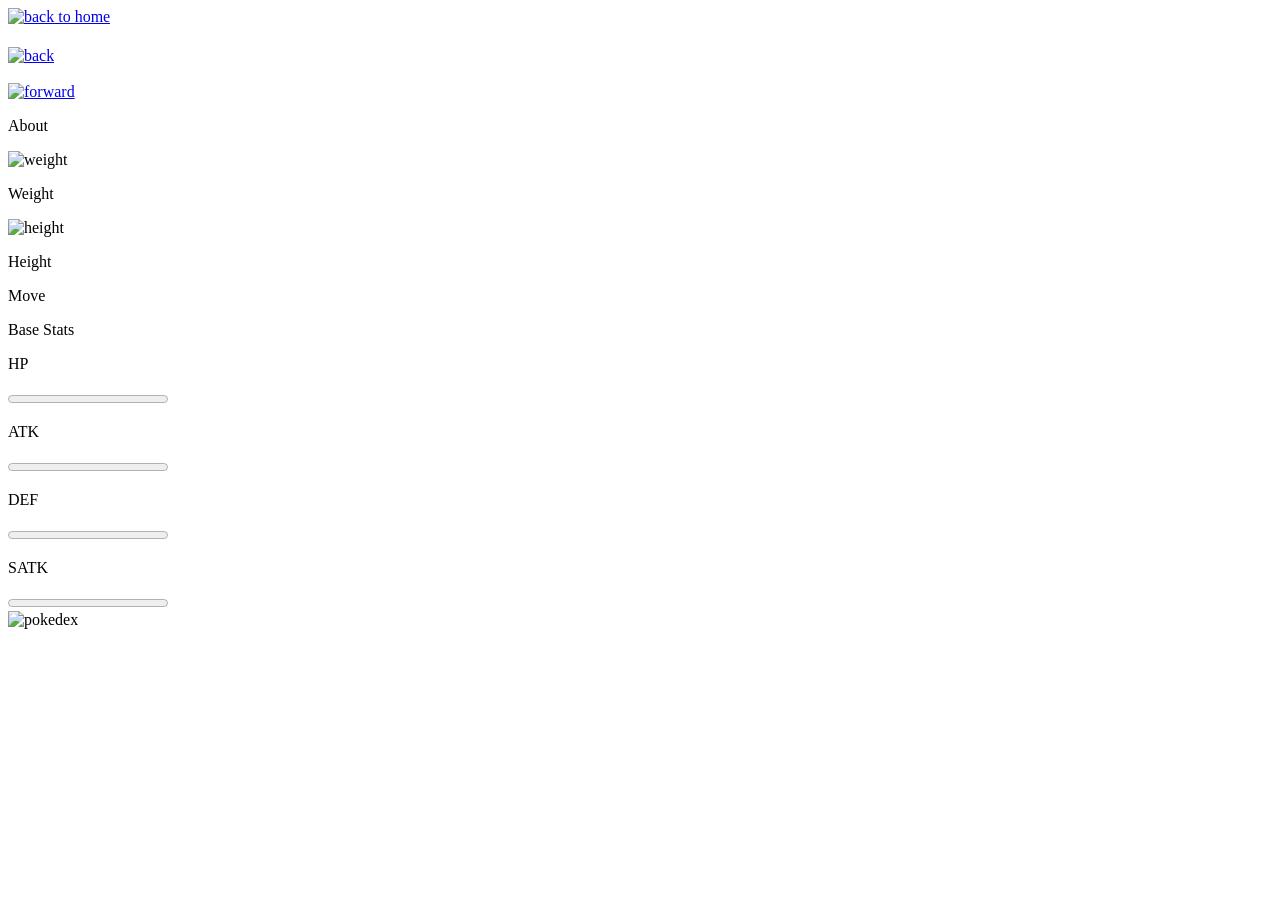
==== detail.html @ df5135e1 "1st commit" ====
<!DOCTYPE html>
<html lang="en">
  <head>
    <meta charset="UTF-8" />
    <meta name="viewport" content="width=device-width, initial-scale=1.0" />
    <title>Pokemon Detail</title>
    <link rel="stylesheet" href="style.css" />
    <script src="./pokemon-detail.js" defer></script>
  </head>
  <body>
    <main class="detail-main main">
      <header class="header">
        <div class="header-wrapper">
          <div class="header-wrap">
            <a href="./index.html" class="back-btn-wrap">
              <img
                src="./assets/back-to-home.svg"
                alt="back to home"
                class="back-btn"
                id="back-btn"
              />
            </a>
            <div class="name-wrap">
              <h1 class="name"></h1>
            </div>
          </div>
          <div class="pokemon-id-wrap">
            <p class="body2-fonts"></p>
          </div>
        </div>
      </header>
      <div class="featured-img">
        <a href="#" class="arrow left-arrow" id="leftArrow">
          <img src="./assets/chevron_left.svg" alt="back" />
        </a>
        <div class="detail-img-wrapper">
          <img src="" alt="" />
        </div>
        <a href="#" class="arrow right-arrow" id="rightArrow">
          <img src="./assets/chevron_right.svg" alt="forward" />
        </a>
      </div>
      <div class="detail-card-detail-wrapper">
        <div class="power-wrapper">
          <p class="body3-fonts type grass"></p>
          <p class="body3-fonts type poison"></p>
        </div>
        <p class="body2-fonts about-text">About</p>
        <div class="pokemon-detail-wrapper">
          <div class="pokemon-detail-wrap">
            <div class="pokemon-detail">
              <img src="./assets/weight.svg" alt="weight" />
              <p class="body3-fonts weight"></p>
            </div>
            <p class="caption-fonts">Weight</p>
          </div>
          <div class="pokemon-detail-wrap">
            <div class="pokemon-detail">
              <img src="./assets/height.svg" alt="height" class="straighten" />
              <p class="body3-fonts height"></p>
            </div>
            <p class="caption-fonts">Height</p>
          </div>
          <div class="pokemon-detail-wrap">
            <div class="pokemon-detail move"></div>
            <p class="caption-fonts">Move</p>
          </div>
        </div>
        <p class="body3-fonts pokemon-description"></p>
        <p class="body2-fonts about-text">Base Stats</p>
        <div class="stats-wrapper">
          <div class="stats-wrap" data-stat="hp">
            <p class="body3-fonts stats">HP</p>
            <p class="body3-fonts"></p>
            <progress value="" max="100" class="progress-bar"></progress>
          </div>
          <div class="stats-wrap" data-stat="ATK">
            <p class="body3-fonts stats">ATK</p>
            <p class="body3-fonts"></p>
            <progress value="" max="100" class="progress-bar"></progress>
          </div>
          <div class="stats-wrap" data-stat="DEF">
            <p class="body3-fonts stats">DEF</p>
            <p class="body3-fonts"></p>
            <progress value="" max="100" class="progress-bar"></progress>
          </div>
          <div class="stats-wrap" data-stat="SATK">
            <p class="body3-fonts stats">SATK</p>
            <p class="body3-fonts"></p>
            <progress value="" max="100" class="progress-bar"></progress>
          </div>
        </div>
      </div>
      <img src="./assets/pokedex.svg" alt="pokedex" 
      class="detail-bg" />
    </main>
  </body>
</html>
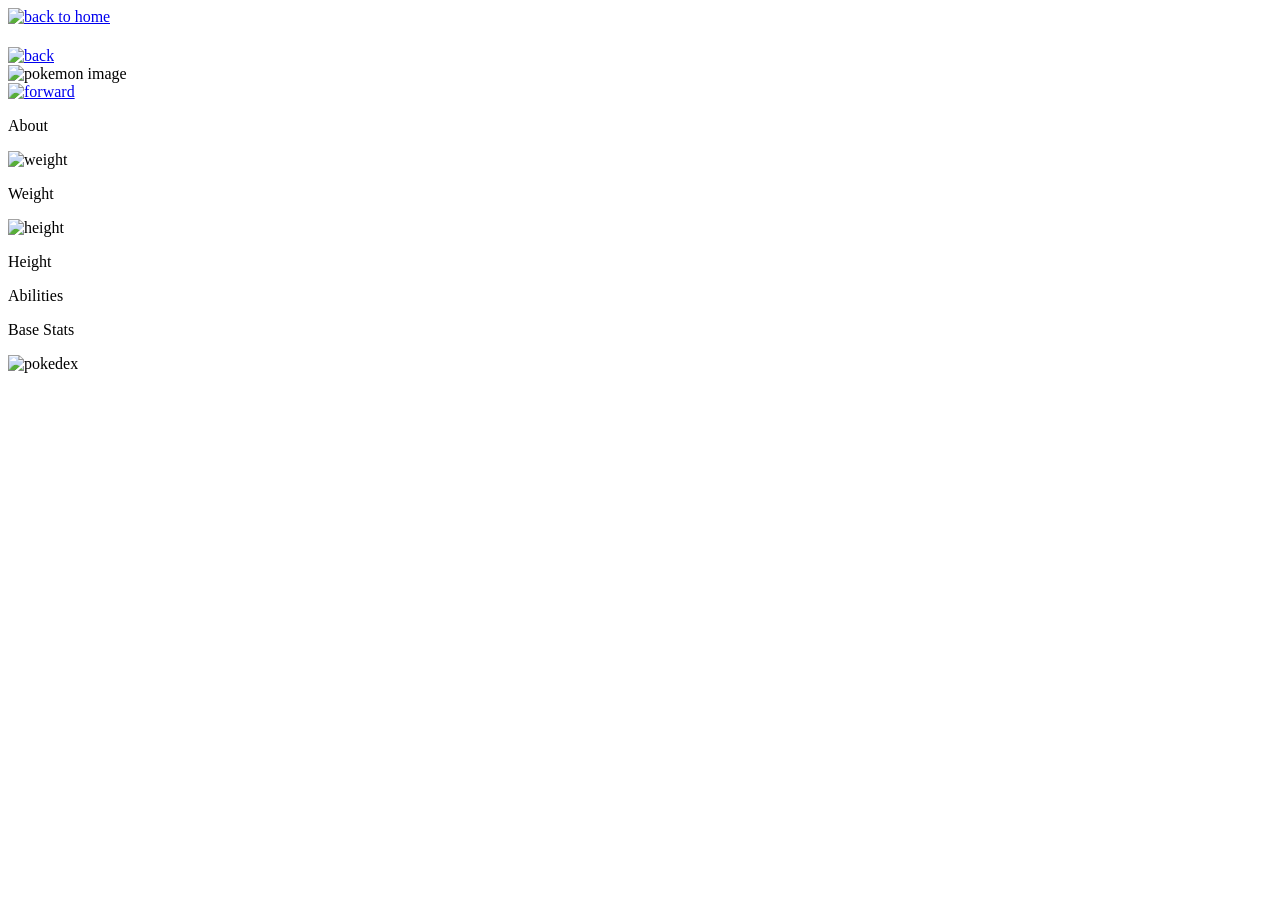
==== commit 5111d2be: "html and index changes" ====
--- a/detail.html
+++ b/detail.html
@@ -1,98 +1,152 @@
 <!DOCTYPE html>
 <html lang="en">
-  <head>
+<head>
     <meta charset="UTF-8" />
     <meta name="viewport" content="width=device-width, initial-scale=1.0" />
     <title>Pokemon Detail</title>
+
     <link rel="stylesheet" href="style.css" />
+
     <script src="./pokemon-detail.js" defer></script>
-  </head>
-  <body>
+</head>
+
+<body>
     <main class="detail-main main">
-      <header class="header">
-        <div class="header-wrapper">
-          <div class="header-wrap">
-            <a href="./index.html" class="back-btn-wrap">
-              <img
-                src="./assets/back-to-home.svg"
-                alt="back to home"
-                class="back-btn"
-                id="back-btn"
-              />
+
+        <!-- HEADER -->
+        <header class="header">
+            <div class="header-wrapper">
+
+                <div class="header-wrap">
+                    <a href="./index.html" class="back-btn-wrap">
+                        <img
+                            src="./assets/back-to-home.svg"
+                            alt="back to home"
+                            class="back-btn"
+                            id="back-btn"
+                        />
+                    </a>
+
+                    <div class="name-wrap">
+                        <h1 class="name"></h1>
+                    </div>
+                </div>
+
+                <div class="pokemon-id-wrap">
+                    <p class="body2-fonts"></p>
+                </div>
+
+            </div>
+        </header>
+
+        <!-- FEATURED IMAGE -->
+        <div class="featured-img">
+
+            <a href="#" class="arrow left-arrow" id="leftArrow">
+                <img
+                    src="./assets/chevron_left.svg"
+                    alt="back"
+                />
             </a>
-            <div class="name-wrap">
-              <h1 class="name"></h1>
+
+            <div class="detail-img-wrapper">
+                <img src="" alt="pokemon image" />
             </div>
-          </div>
-          <div class="pokemon-id-wrap">
-            <p class="body2-fonts"></p>
-          </div>
+
+            <a href="#" class="arrow right-arrow" id="rightArrow">
+                <img
+                    src="./assets/chevron_right.svg"
+                    alt="forward"
+                />
+            </a>
+
         </div>
-      </header>
-      <div class="featured-img">
-        <a href="#" class="arrow left-arrow" id="leftArrow">
-          <img src="./assets/chevron_left.svg" alt="back" />
-        </a>
-        <div class="detail-img-wrapper">
-          <img src="" alt="" />
+
+        <!-- DETAILS CARD -->
+        <div class="detail-card-detail-wrapper">
+
+            <!-- TYPES -->
+            <div class="power-wrapper"></div>
+
+            <!-- ABOUT -->
+            <p class="body2-fonts about-text">
+                About
+            </p>
+
+            <!-- POKEMON DETAILS -->
+            <div class="pokemon-detail-wrapper">
+
+                <!-- WEIGHT -->
+                <div class="pokemon-detail-wrap">
+
+                    <div class="pokemon-detail">
+                        <img
+                            src="./assets/weight.svg"
+                            alt="weight"
+                        />
+
+                        <p class="body3-fonts weight"></p>
+                    </div>
+
+                    <p class="caption-fonts">
+                        Weight
+                    </p>
+
+                </div>
+
+                <!-- HEIGHT -->
+                <div class="pokemon-detail-wrap">
+
+                    <div class="pokemon-detail">
+
+                        <img
+                            src="./assets/height.svg"
+                            alt="height"
+                            class="straighten"
+                        />
+
+                        <p class="body3-fonts height"></p>
+
+                    </div>
+
+                    <p class="caption-fonts">
+                        Height
+                    </p>
+
+                </div>
+
+                <!-- ABILITIES -->
+                <div class="pokemon-detail-wrap">
+
+                    <div class="pokemon-detail move"></div>
+
+                    <p class="caption-fonts">
+                        Abilities
+                    </p>
+
+                </div>
+
+            </div>
+
+            <!-- DESCRIPTION -->
+            <p class="body3-fonts pokemon-description"></p>
+
+            <!-- STATS -->
+            <p class="body2-fonts about-text">
+                Base Stats
+            </p>
+
+            <div class="stats-wrapper"></div>
+
         </div>
-        <a href="#" class="arrow right-arrow" id="rightArrow">
-          <img src="./assets/chevron_right.svg" alt="forward" />
-        </a>
-      </div>
-      <div class="detail-card-detail-wrapper">
-        <div class="power-wrapper">
-          <p class="body3-fonts type grass"></p>
-          <p class="body3-fonts type poison"></p>
-        </div>
-        <p class="body2-fonts about-text">About</p>
-        <div class="pokemon-detail-wrapper">
-          <div class="pokemon-detail-wrap">
-            <div class="pokemon-detail">
-              <img src="./assets/weight.svg" alt="weight" />
-              <p class="body3-fonts weight"></p>
-            </div>
-            <p class="caption-fonts">Weight</p>
-          </div>
-          <div class="pokemon-detail-wrap">
-            <div class="pokemon-detail">
-              <img src="./assets/height.svg" alt="height" class="straighten" />
-              <p class="body3-fonts height"></p>
-            </div>
-            <p class="caption-fonts">Height</p>
-          </div>
-          <div class="pokemon-detail-wrap">
-            <div class="pokemon-detail move"></div>
-            <p class="caption-fonts">Move</p>
-          </div>
-        </div>
-        <p class="body3-fonts pokemon-description"></p>
-        <p class="body2-fonts about-text">Base Stats</p>
-        <div class="stats-wrapper">
-          <div class="stats-wrap" data-stat="hp">
-            <p class="body3-fonts stats">HP</p>
-            <p class="body3-fonts"></p>
-            <progress value="" max="100" class="progress-bar"></progress>
-          </div>
-          <div class="stats-wrap" data-stat="ATK">
-            <p class="body3-fonts stats">ATK</p>
-            <p class="body3-fonts"></p>
-            <progress value="" max="100" class="progress-bar"></progress>
-          </div>
-          <div class="stats-wrap" data-stat="DEF">
-            <p class="body3-fonts stats">DEF</p>
-            <p class="body3-fonts"></p>
-            <progress value="" max="100" class="progress-bar"></progress>
-          </div>
-          <div class="stats-wrap" data-stat="SATK">
-            <p class="body3-fonts stats">SATK</p>
-            <p class="body3-fonts"></p>
-            <progress value="" max="100" class="progress-bar"></progress>
-          </div>
-        </div>
-      </div>
-      <img src="./assets/pokedex.svg" alt="pokedex" 
-      class="detail-bg" />
+
+        <!-- BACKGROUND IMAGE -->
+        <img
+            src="./assets/pokedex.svg"
+            alt="pokedex"
+            class="detail-bg"
+        />
+
     </main>
-  </body>
-</html>
+</body>
+</html>
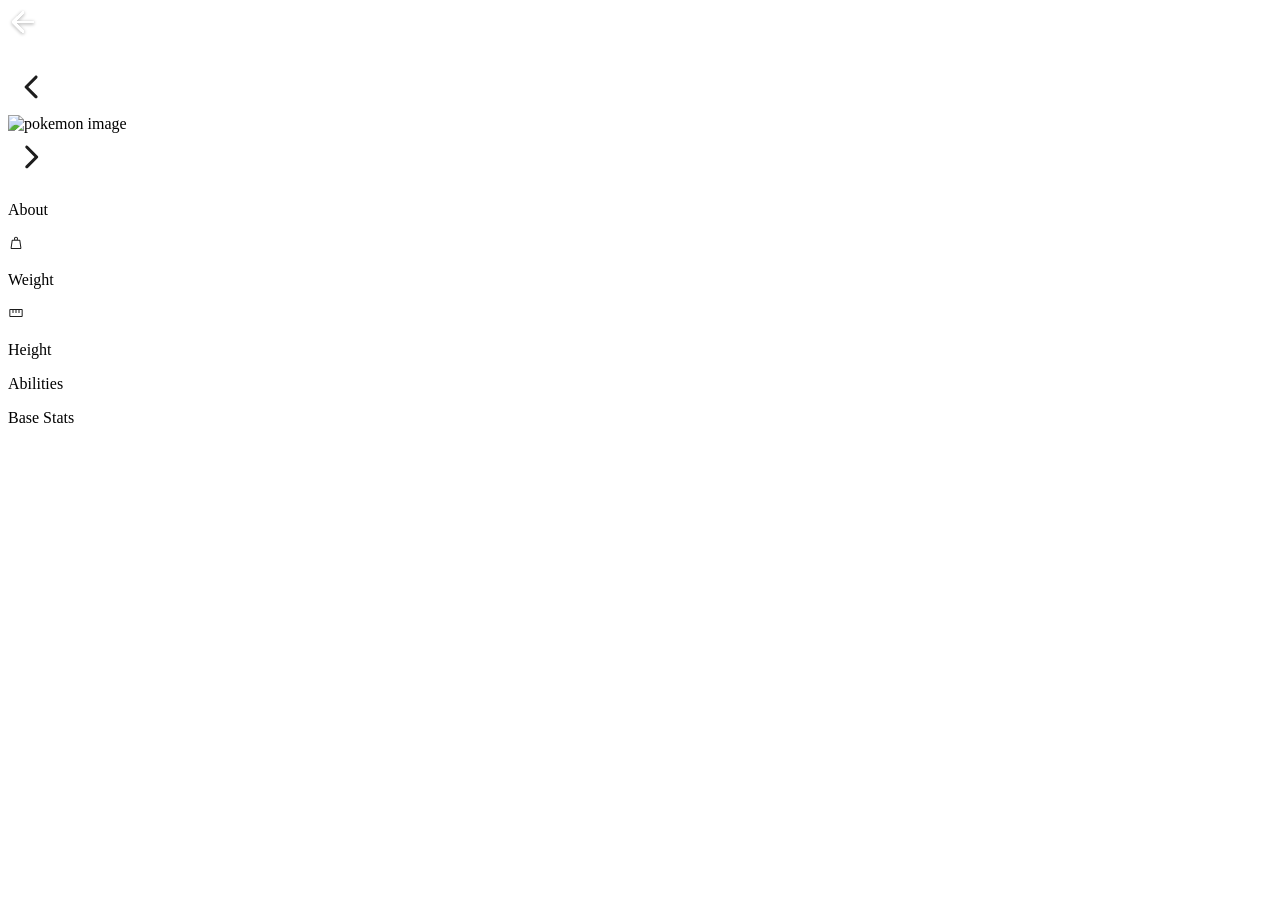
==== commit d8270498: "fixed all codes and added assets" ====
--- a/detail.html
+++ b/detail.html
@@ -49,7 +49,7 @@
                 />
             </a>
 
-            <div class="detail-img-wrapper">
+            <div class="detail-img-wrap">
                 <img src="" alt="pokemon image" />
             </div>
 
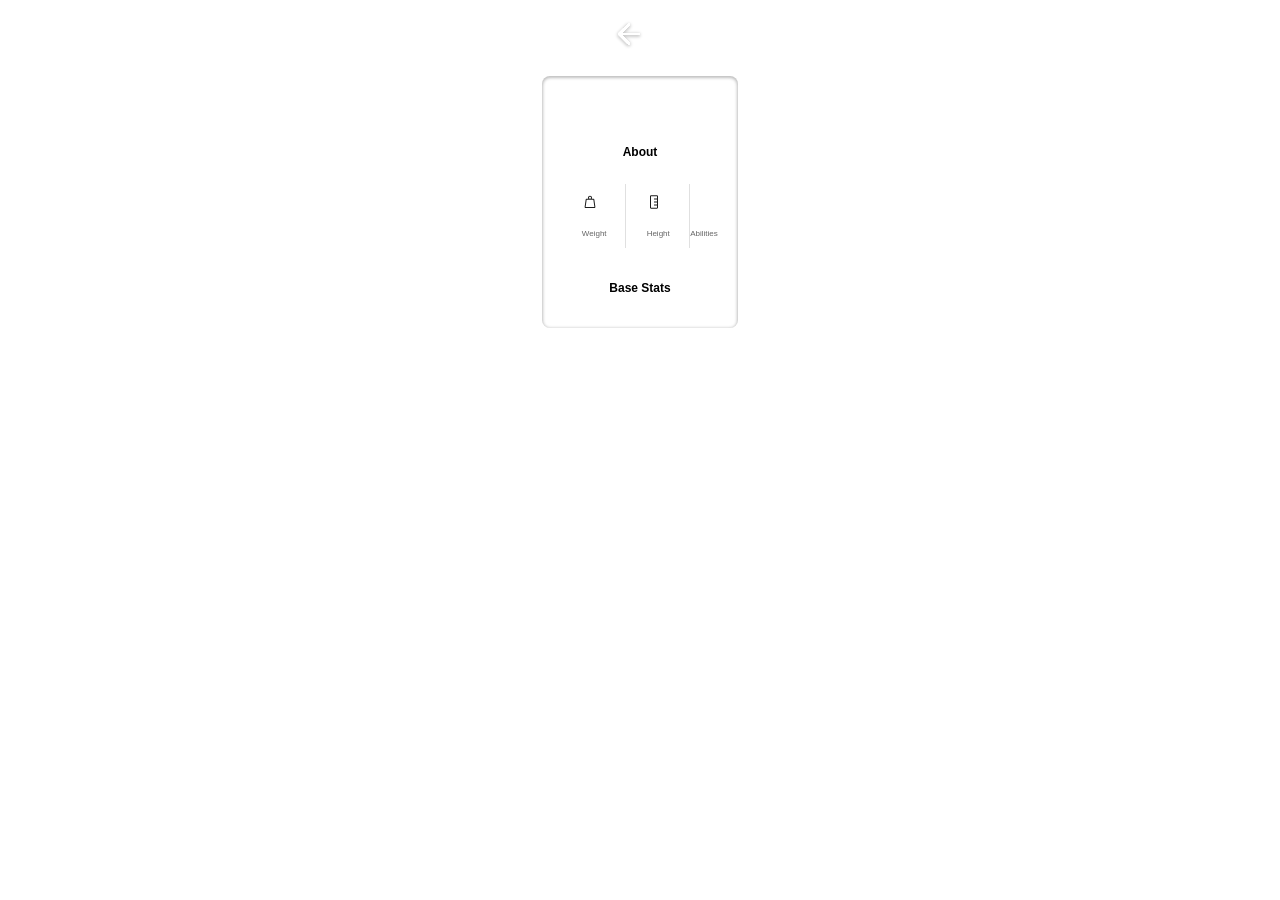
==== commit 0a9cb3c7: "last commit" ====
--- a/detail.html
+++ b/detail.html
@@ -1,152 +1,103 @@
 <!DOCTYPE html>
 <html lang="en">
 <head>
-    <meta charset="UTF-8" />
-    <meta name="viewport" content="width=device-width, initial-scale=1.0" />
-    <title>Pokemon Detail</title>
+  <meta charset="UTF-8" />
+  <meta name="viewport" content="width=device-width, initial-scale=1.0" />
+  <title>Pokemon Detail</title>
+  <link rel="stylesheet" href="style.css" />
+  <script src="./pokemon-detail.js" defer></script>
+</head>
+<body>
+  <main class="detail-main main">
 
-    <link rel="stylesheet" href="style.css" />
+    <!-- HEADER -->
+    <header class="header">
+      <div class="header-wrapper">
 
-    <script src="./pokemon-detail.js" defer></script>
-</head>
-
-<body>
-    <main class="detail-main main">
-
-        <!-- HEADER -->
-        <header class="header">
-            <div class="header-wrapper">
-
-                <div class="header-wrap">
-                    <a href="./index.html" class="back-btn-wrap">
-                        <img
-                            src="./assets/back-to-home.svg"
-                            alt="back to home"
-                            class="back-btn"
-                            id="back-btn"
-                        />
-                    </a>
-
-                    <div class="name-wrap">
-                        <h1 class="name"></h1>
-                    </div>
-                </div>
-
-                <div class="pokemon-id-wrap">
-                    <p class="body2-fonts"></p>
-                </div>
-
-            </div>
-        </header>
-
-        <!-- FEATURED IMAGE -->
-        <div class="featured-img">
-
-            <a href="#" class="arrow left-arrow" id="leftArrow">
-                <img
-                    src="./assets/chevron_left.svg"
-                    alt="back"
-                />
-            </a>
-
-            <div class="detail-img-wrap">
-                <img src="" alt="pokemon image" />
-            </div>
-
-            <a href="#" class="arrow right-arrow" id="rightArrow">
-                <img
-                    src="./assets/chevron_right.svg"
-                    alt="forward"
-                />
-            </a>
-
+        <div class="header-wrap">
+          <a href="./index.html" class="back-btn-wrap">
+            <img
+              src="./assets/back-to-home.svg"
+              alt="back to home"
+              class="back-btn"
+              id="back-btn"
+            />
+          </a>
+          <div class="name-wrap">
+            <h1 class="name"></h1>
+          </div>
         </div>
 
-        <!-- DETAILS CARD -->
-        <div class="detail-card-detail-wrapper">
-
-            <!-- TYPES -->
-            <div class="power-wrapper"></div>
-
-            <!-- ABOUT -->
-            <p class="body2-fonts about-text">
-                About
-            </p>
-
-            <!-- POKEMON DETAILS -->
-            <div class="pokemon-detail-wrapper">
-
-                <!-- WEIGHT -->
-                <div class="pokemon-detail-wrap">
-
-                    <div class="pokemon-detail">
-                        <img
-                            src="./assets/weight.svg"
-                            alt="weight"
-                        />
-
-                        <p class="body3-fonts weight"></p>
-                    </div>
-
-                    <p class="caption-fonts">
-                        Weight
-                    </p>
-
-                </div>
-
-                <!-- HEIGHT -->
-                <div class="pokemon-detail-wrap">
-
-                    <div class="pokemon-detail">
-
-                        <img
-                            src="./assets/height.svg"
-                            alt="height"
-                            class="straighten"
-                        />
-
-                        <p class="body3-fonts height"></p>
-
-                    </div>
-
-                    <p class="caption-fonts">
-                        Height
-                    </p>
-
-                </div>
-
-                <!-- ABILITIES -->
-                <div class="pokemon-detail-wrap">
-
-                    <div class="pokemon-detail move"></div>
-
-                    <p class="caption-fonts">
-                        Abilities
-                    </p>
-
-                </div>
-
-            </div>
-
-            <!-- DESCRIPTION -->
-            <p class="body3-fonts pokemon-description"></p>
-
-            <!-- STATS -->
-            <p class="body2-fonts about-text">
-                Base Stats
-            </p>
-
-            <div class="stats-wrapper"></div>
-
+        <div class="pokemon-id-wrap">
+          <p class="body2-fonts"></p>
         </div>
 
-        <!-- BACKGROUND IMAGE -->
-        <img
-            src="./assets/pokedex.svg"
-            alt="pokedex"
-            class="detail-bg"
-        />
+      </div>
+    </header>
 
-    </main>
+    <!-- FEATURED IMAGE -->
+    <div class="featured-img">
+
+      <a href="#" class="arrow left-arrow" id="leftArrow">
+        <img src="./assets/chevron_left.svg" alt="back" />
+      </a>
+
+      <div class="detail-img-wrap">
+        <img src="" alt="pokemon image" />
+      </div>
+
+      <a href="#" class="arrow right-arrow" id="rightArrow">
+        <img src="./assets/chevron_right.svg" alt="forward" />
+      </a>
+
+    </div>
+
+    <!-- DETAILS CARD -->
+    <div class="detail-card-detail-wrapper">
+
+      <div class="power-wrapper"></div>
+
+      <p class="body2-fonts about-text">About</p>
+
+      <div class="pokemon-detail-wrapper">
+
+        <!-- WEIGHT -->
+        <div class="pokemon-detail-wrap">
+          <div class="pokemon-detail">
+            <img src="./assets/weight.svg" alt="weight" />
+            <p class="body3-fonts weight"></p>
+          </div>
+          <p class="caption-fonts">Weight</p>
+        </div>
+
+        <!-- HEIGHT -->
+        <div class="pokemon-detail-wrap">
+          <div class="pokemon-detail">
+            <img src="./assets/height.svg" alt="height" class="straighten" />
+            <p class="body3-fonts height"></p>
+          </div>
+          <p class="caption-fonts">Height</p>
+        </div>
+
+        <!-- ABILITIES -->
+        <div class="pokemon-detail-wrap">
+          <div class="pokemon-detail move"></div>
+          <p class="caption-fonts">Abilities</p>
+        </div>
+
+      </div>
+
+      <p class="body3-fonts pokemon-description"></p>
+
+      <p class="body2-fonts about-text">Base Stats</p>
+
+      <div class="stats-wrapper"></div>
+
+    </div>
+
+    <!-- BACKGROUND IMAGE -->
+    <img src="./assets/pokedex.svg" alt="pokedex" class="detail-bg" />
+
+  </main>
 </body>
 </html>
--- a/style.css
+++ b/style.css
@@ -0,0 +1,648 @@
+:root {
+  --identity-primary: #dc0a2d;
+
+  --grayscale-dark: #212121;
+  --grayscale-medium: #666666;
+  --grayscale-light: #e0e0e0;
+  --grayscale-background: #efefef;
+  --grayscale-white: #ffffff;
+
+  --headline-font-size: 24px;
+  --body1-font-size: 14px;
+  --body2-font-size: 12px;
+  --body3-font-size: 10px;
+  --subtitle1-font-size: 14px;
+  --subtitle2-font-size: 12px;
+  --subtitle3-font-size: 10px;
+  --caption-font-size: 8px;
+
+  --headline-line-height: 32px;
+  --common-line-height: 16px;
+  --caption-line-height: 12px;
+
+  --font-weight-regular: 400;
+  --font-weight-bold: 700;
+
+  --drop-shadow: 0px 1px 3px 1px rgba(0, 0, 0, 0.2);
+  --drop-shadow-hover: 0px 3px 12px 3px rgba(0, 0, 0, 0.2);
+  --drop-shadow-inner: 0px 1px 3px 1px rgba(0, 0, 0, 0.25) inset;
+}
+
+/* ── Typography ── */
+
+h2,
+h3,
+h4,
+.body1-fonts,
+.body2-fonts,
+.body3-fonts {
+  line-height: var(--common-line-height);
+}
+
+h1 {
+  font-size: var(--headline-font-size);
+  line-height: var(--headline-line-height);
+}
+
+h2 {
+  font-size: var(--subtitle1-font-size);
+}
+
+h3 {
+  font-size: var(--subtitle2-font-size);
+}
+
+h4 {
+  font-size: var(--subtitle3-font-size);
+}
+
+.body1-fonts {
+  font-size: var(--body1-font-size);
+}
+
+.body2-fonts {
+  font-size: var(--body2-font-size);
+}
+
+.body3-fonts {
+  font-size: var(--body3-font-size);
+}
+
+.caption-fonts {
+  font-size: var(--caption-font-size);
+  line-height: var(--caption-line-height);
+}
+
+/* ── Base ── */
+
+input:focus-visible {
+  outline: 0;
+}
+
+body {
+  margin: 0;
+  height: 100vh;
+  width: 100vw;
+  box-sizing: border-box;
+  font-family: "Poppins", sans-serif;
+}
+
+/* ── Main layout ── */
+
+.main {
+  margin: 0;
+  padding: 0;
+  background-color: var(--identity-primary);
+  height: 100vh;
+  width: 100vw;
+  display: flex;
+  flex-direction: column;
+  align-items: center;
+  gap: 1rem;
+}
+
+.container {
+  width: 100%;
+  margin: 0;
+}
+
+/* ── Header / Logo ── */
+
+.logo-wrapper {
+  display: flex;
+  align-items: center;
+}
+
+.logo-wrapper > h1 {
+  color: var(--grayscale-white);
+}
+
+.logo-wrapper > img {
+  margin-right: 16px;
+}
+
+/* ── Search ── */
+
+.search-wrapper,
+.search-wrap {
+  display: flex;
+  align-items: center;
+  width: 100%;
+  gap: 16px;
+}
+
+.search-wrap {
+  position: relative;
+  background-color: var(--grayscale-white);
+  border-radius: 16px;
+  box-shadow: var(--drop-shadow-inner);
+  height: 32px;
+  gap: 8px;
+}
+
+.search-icon {
+  margin-left: 16px;
+}
+
+.search-wrap svg path {
+  fill: var(--identity-primary);
+}
+
+.search-wrap > input {
+  width: 60%;
+  border: none;
+}
+
+/* ── Sort ── */
+
+.sort-wrapper {
+  position: relative;
+}
+
+.sort-wrap {
+  background-color: var(--grayscale-white);
+  border-radius: 100%;
+  min-width: 2rem;
+  min-height: 2rem;
+  box-shadow: var(--drop-shadow-inner);
+  display: flex;
+  align-items: center;
+  justify-content: center;
+  position: relative;
+  cursor: pointer;
+}
+
+/* ── Search close icon ── */
+
+.search-close-icon {
+  position: absolute;
+  right: 1rem;
+  display: none;
+  cursor: pointer;
+}
+
+.search-close-icon-visible {
+  display: block;
+}
+
+/* ── Filter dropdown ── */
+
+.filter-wrapper {
+  position: absolute;
+  background: var(--identity-primary);
+  border: 4px solid var(--identity-primary);
+  border-top: 0;
+  border-radius: 12px;
+  padding: 0px 4px 4px 4px;
+  right: 0px;
+  box-shadow: var(--drop-shadow-hover);
+  min-width: 113px;
+  top: 40px;
+  display: none;
+  z-index: 5000;
+}
+
+.filter-wrapper-open {
+  display: block;
+}
+
+.filter-wrapper > .body2-fonts {
+  color: var(--grayscale-white);
+  font-weight: var(--font-weight-bold);
+  padding: 16px 20px;
+}
+
+.filter-wrap {
+  background-color: var(--grayscale-white);
+  box-shadow: var(--drop-shadow-inner);
+  padding: 16px 20px;
+  border-radius: 8px;
+}
+
+.filter-wrap > div {
+  display: flex;
+  align-items: center;
+  gap: 8px;
+  margin-bottom: 16px;
+}
+
+.filter-wrap > div:last-child {
+  margin-bottom: 0px;
+}
+
+.filter-wrap input {
+  accent-color: var(--identity-primary);
+}
+
+/* ── Pokemon list ── */
+
+.pokemon-list {
+  background-color: var(--grayscale-white);
+  box-shadow: var(--drop-shadow-inner);
+  border-radius: 0.75rem;
+  min-height: calc(85.5% - 1rem);
+  width: calc(100% - 1rem);
+  max-height: 100px;
+  overflow-y: auto;
+}
+
+.list-wrapper {
+  margin: 1rem 0;
+  display: flex;
+  align-items: center;
+  justify-content: center;
+  flex-wrap: wrap;
+  gap: 0.75rem;
+}
+
+/* ── List card ── */
+
+.list-item {
+  border-radius: 8px;
+  box-shadow: var(--drop-shadow);
+  background-color: var(--grayscale-white);
+  width: 8.85rem;
+  height: 8.85rem;
+  text-align: center;
+  text-decoration: none;
+  cursor: pointer;
+  overflow: hidden;
+  position: relative;
+  transition: transform 0.2s ease, box-shadow 0.2s ease;
+}
+
+.list-item:hover {
+  transform: translateY(-6px) scale(1.03);
+  box-shadow: 0px 8px 24px rgba(0, 0, 0, 0.18);
+}
+
+.list-item:hover .img-wrap img {
+  transform: scale(1.12) translateY(-4px);
+}
+
+.list-item .img-wrap img {
+  transition: transform 0.3s ease;
+  width: 100%;
+  height: 100%;
+}
+
+.list-item .number-wrap {
+  min-height: 16px;
+  text-align: right;
+  padding: 0 8px;
+  color: var(--grayscale-medium);
+}
+
+.list-item .name-wrap {
+  border-radius: 7px;
+  background-color: var(--grayscale-background);
+  padding: 24px 8px 4px 8px;
+  color: var(--grayscale-dark);
+  margin-top: -18px;
+  transition: background-color 0.3s ease;
+}
+
+.list-item .name-wrap p {
+  text-transform: capitalize;
+}
+
+.list-item .img-wrap {
+  width: 72px;
+  height: 72px;
+  margin: auto;
+}
+
+/* ── Not found ── */
+
+div#not-found-message {
+  display: none;
+  position: absolute;
+  left: 50%;
+  top: 50%;
+  transform: translate(-50%, -50%);
+  font-size: 20px;
+  font-weight: 600;
+  color: var(--grayscale-white);
+}
+
+/* ── Ripple ── */
+
+.ripple {
+  position: absolute;
+  border-radius: 50%;
+  background: rgba(255, 255, 255, 0.4);
+  transform: scale(0);
+  animation: rippleAnim 0.5s linear;
+  pointer-events: none;
+  z-index: 10;
+}
+
+@keyframes rippleAnim {
+  to {
+    transform: scale(2.5);
+    opacity: 0;
+  }
+}
+
+/* ── Skeleton loading ── */
+
+.skeleton-card {
+  pointer-events: none;
+}
+
+.skeleton {
+  background: linear-gradient(
+    90deg,
+    #e0e0e0 25%,
+    #f0f0f0 50%,
+    #e0e0e0 75%
+  );
+  background-size: 200% 100%;
+  animation: shimmer 1.4s infinite;
+  border-radius: 6px;
+}
+
+@keyframes shimmer {
+  0%   { background-position: 200% 0; }
+  100% { background-position: -200% 0; }
+}
+
+.skeleton-number {
+  height: 10px;
+  width: 40px;
+  margin: 4px 8px 0 auto;
+}
+
+.skeleton-img {
+  width: 60px;
+  height: 60px;
+  border-radius: 50%;
+  margin: 8px auto;
+}
+
+.skeleton-name {
+  height: 10px;
+  width: 70%;
+  margin: 28px auto 8px;
+}
+
+/* ── Fade-in-up card animation ── */
+
+@keyframes fadeInUp {
+  from {
+    opacity: 0;
+    transform: translateY(24px) scale(0.96);
+  }
+  to {
+    opacity: 1;
+    transform: translateY(0) scale(1);
+  }
+}
+
+.list-item.fade-in-up {
+  opacity: 0;
+  animation: fadeInUp 0.4s ease forwards;
+}
+
+/* ────────────────────────────────────────
+   DETAIL PAGE
+───────────────────────────────────────── */
+
+.detail-main.main {
+  height: max-content;
+  border-color: transparent;
+  background-color: transparent;
+}
+
+.detail-main .header {
+  padding: 20px 20px 24px 20px;
+  position: relative;
+  z-index: 2;
+}
+
+.detail-main .header-wrapper {
+  display: flex;
+  align-items: center;
+  justify-content: space-between;
+  column-gap: 15px;
+}
+
+.detail-main .header-wrap {
+  display: flex;
+  align-items: center;
+  column-gap: 8px;
+}
+
+.detail-main .back-btn-wrap {
+  max-height: 32px;
+}
+
+.detail-main .back-btn-wrap path,
+.detail-main .header-wrapper p,
+.detail-main .header-wrapper h1 {
+  fill: var(--grayscale-white);
+  color: var(--grayscale-white);
+}
+
+.detail-main .pokemon-id-wrap p {
+  font-weight: var(--font-weight-bold);
+}
+
+/* ── Featured image area ── */
+
+.featured-img {
+  position: relative;
+}
+
+.featured-img a.arrow {
+  display: inline-block;
+  position: absolute;
+  top: 50%;
+  transform: translateY(-50%);
+  z-index: 999;
+}
+
+.featured-img a.arrow.left-arrow {
+  left: -2rem;
+}
+
+.featured-img a.arrow.right-arrow {
+  right: -2rem;
+}
+
+.featured-img a.arrow.hidden {
+  display: none;
+}
+
+.arrow img {
+  -webkit-filter: brightness(0) grayscale(1) invert(1);
+  filter: brightness(0) grayscale(1) invert(1);
+  width: 28px;
+}
+
+/* ── Detail image ── */
+
+.detail-img-wrapper {
+  width: 200px;
+  height: 200px;
+  margin: auto;
+  position: relative;
+  z-index: 3;
+}
+
+.detail-img-wrapper img {
+  width: 100%;
+  height: 100%;
+}
+
+/* ── Detail card ── */
+
+.detail-card-detail-wrapper {
+  border-radius: 8px;
+  background-color: var(--grayscale-white);
+  box-shadow: var(--drop-shadow-inner);
+  padding: 56px 20px 20px 20px;
+  margin-top: -50px;
+  display: flex;
+  flex-direction: column;
+  position: relative;
+  z-index: 2;
+}
+
+/* ── Type badges ── */
+
+.power-wrapper {
+  display: flex;
+  justify-content: center;
+  align-items: center;
+  flex-wrap: wrap;
+  gap: 16px;
+}
+
+.power-wrapper > p {
+  border-radius: 10px;
+  padding: 2px 8px;
+  font-weight: var(--font-weight-bold);
+  color: var(--grayscale-white);
+  text-transform: capitalize;
+  background-color: #74cb48;
+}
+
+/* ── About section ── */
+
+.detail-card-detail-wrapper .about-text {
+  font-weight: var(--font-weight-bold);
+  text-align: center;
+}
+
+.pokemon-detail-wrapper {
+  display: flex;
+  align-items: flex-end;
+  min-height: 76px;
+}
+
+.pokemon-detail-wrapper .pokemon-detail-wrap {
+  flex: 1;
+  text-align: center;
+  position: relative;
+}
+
+.pokemon-detail-wrap::before {
+  content: "";
+  background-color: var(--grayscale-light);
+  width: 1px;
+  height: 100%;
+  position: absolute;
+  right: 0;
+  top: 0;
+  bottom: 0;
+  margin: auto;
+}
+
+.pokemon-detail-wrap:last-child::before {
+  display: none;
+}
+
+.pokemon-detail {
+  display: flex;
+  justify-content: center;
+  align-items: center;
+  padding: 8px 20px;
+  gap: 8px;
+}
+
+.pokemon-detail.move {
+  flex-direction: column;
+  gap: 0;
+  align-items: center;
+  padding: 8px 5px;
+}
+
+.pokemon-detail.move p {
+  text-transform: capitalize;
+  word-break: break-all;
+}
+
+.pokemon-detail-wrap > .caption-fonts {
+  color: var(--grayscale-medium);
+}
+
+.pokemon-detail-wrap .straighten {
+  transform: rotate(90deg);
+}
+
+/* ── Description ── */
+
+.detail-card-detail-wrapper .pokemon-description {
+  color: var(--grayscale-dark);
+  text-align: center;
+}
+
+/* ── Stats ── */
+
+.stats-wrap {
+  display: flex;
+  align-items: center;
+}
+
+.stats-wrap p {
+  color: var(--grayscale-dark);
+  margin-right: 8px;
+  min-width: 19px;
+}
+
+.stats-wrap p.stats {
+  text-align: right;
+  padding-right: 8px;
+  min-width: 35px;
+  border-right: 1px solid var(--grayscale-light);
+  font-weight: var(--font-weight-bold);
+}
+
+.stats-wrap .progress-bar {
+  flex: 1;
+  border-radius: 4px;
+  height: 4px;
+}
+
+.stats-wrap .progress-bar::-webkit-progress-bar {
+  border-radius: 4px;
+}
+
+.stats-wrap .progress-bar::-webkit-progress-value {
+  border-radius: 4px;
+}
+
+/* ── Background pokeball watermark ── */
+
+.detail-bg {
+  position: absolute;
+  z-index: 1;
+  right: 8px;
+  top: 8px;
+  opacity: 0.1;
+}
+
+.detail-bg path {
+  fill: var(--grayscale-white);
+}
